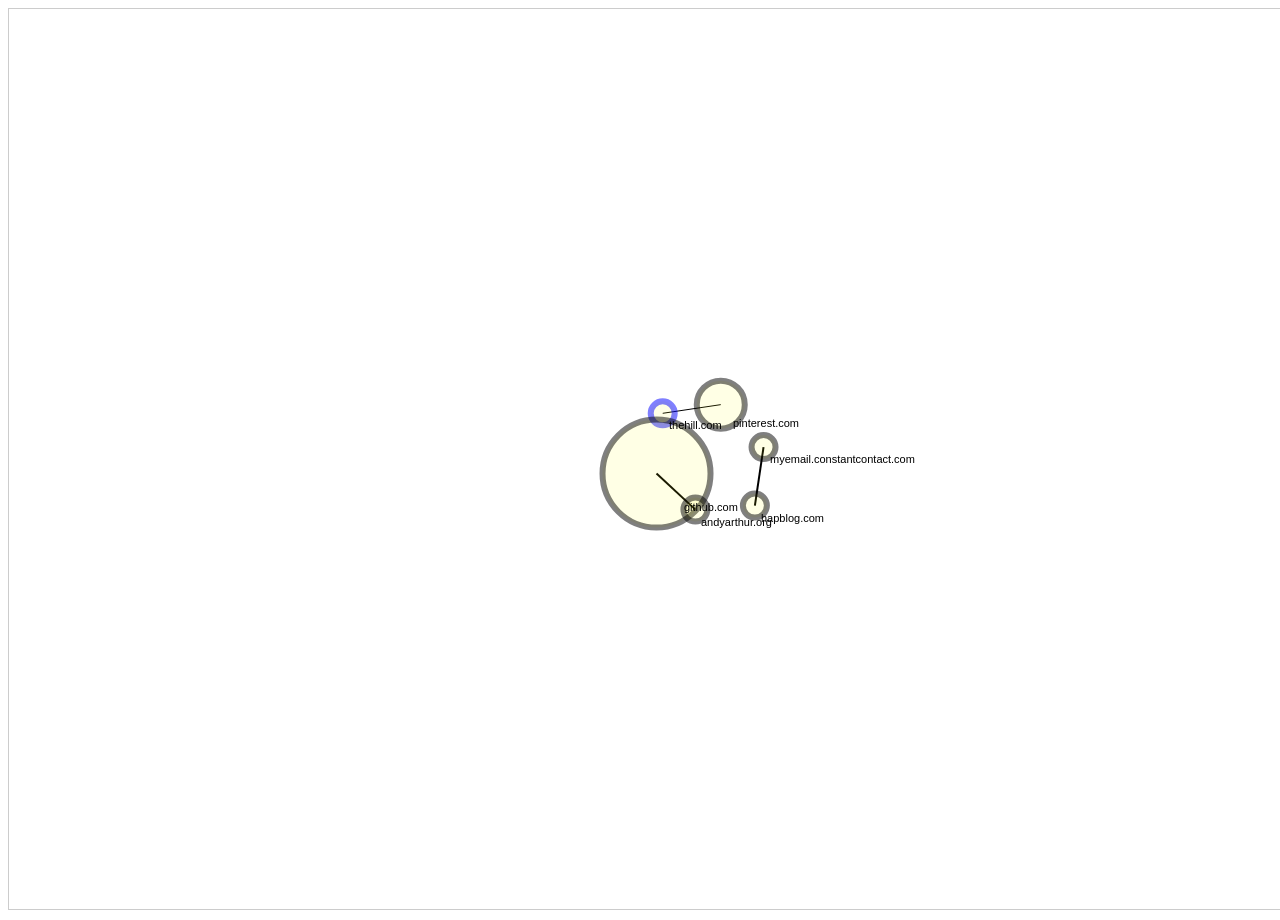
==== components/check_news_coverage/graph/index.html @ 0472d991 "news converage and NLP model" ====
<!doctype html>
<html>
<head>
	<title>Graph</title>
	<meta charset="utf-8">
	<link rel="stylesheet" href="style.css" type="text/css" media="screen" />
	<script type="text/javascript" src="canvas.js"></script>
	<script type="text/javascript" src="graph.js"></script>
</head>
<body>
	<div id="graph" style="width:1400px; height:900px;">
		<script type="text/canvas">
			function setup(canvas) {
				canvas.size(1400, 900);
				canvas.fps = 30;
				g = new Graph(canvas.element, 6);
				var n = {
					"thehill.com": {radius:12.0, fill:"rgba(32640,32640,0,0.10)", stroke:"rgba(0,0,65025,0.50)", strokewidth:6.0},
					"pinterest.com": {radius:24.0, fill:"rgba(32640,32640,0,0.10)", stroke:"rgba(0,0,0,0.50)", strokewidth:6.0},
					"github.com": {radius:54.0, fill:"rgba(32640,32640,0,0.10)", stroke:"rgba(0,0,0,0.50)", strokewidth:6.0},
					"andyarthur.org": {radius:12.0, fill:"rgba(32640,32640,0,0.10)", stroke:"rgba(0,0,0,0.50)", strokewidth:6.0},
					"myemail.constantcontact.com": {radius:12.0, fill:"rgba(32640,32640,0,0.10)", stroke:"rgba(0,0,0,0.50)", strokewidth:6.0},
					"hapblog.com": {radius:12.0, fill:"rgba(32640,32640,0,0.10)", stroke:"rgba(0,0,0,0.50)", strokewidth:6.0}
				};
				var e = [
					["thehill.com", "pinterest.com", {length:1004.00}],
					["github.com", "andyarthur.org", {length:1009.00, strokewidth:2.00}],
					["myemail.constantcontact.com", "hapblog.com", {length:1002.00, strokewidth:2.00}]
				];
				for (var id in n) {
					g.addNode(id, n[id]);
				}
				for (var i=0; i < e.length; i++) {
					var n1 = g.nodeset[e[i][0]];
					var n2 = g.nodeset[e[i][1]];
					g.addEdge(n1, n2, e[i][2]);
				}
				g.layout.k = 4.0; // Force constant (= edge length).
				g.layout.force = 0.01; // Repulsive strength.
				g.layout.repulsion = 50; // Repulsive radius.
				g.eigenvectorCentrality();
				g.betweennessCentrality();
				g.degreeCentrality();
				// Apply Node.weight to Node.radius.
				for (var i=0; i < g.nodes.length; i++) {
					var n = g.nodes[i];
					n.radius = n.radius + n.radius * n.weight;
				}
				// Apply Edge.length (leaves get shorter edges).
				for (var i=0; i < g.nodes.length; i++) {
					var e = g.nodes[i].edges();
					if (e.length == 1) {
						e[0].length *= 0.2;
					}
				}
			}
			function draw(canvas) {
				if (g.layout.iterations <= 500) {
					canvas.clear();
					//shadow();
					stroke(0);
					fill(0,0);
					g.update(2);
					g.draw(false, false);
				}
				g.drag(canvas.mouse);
			}
		</script>
	</div>
</body>
</html>
---- components/check_news_coverage/graph/style.css ----
body { font: 11px sans-serif; }
a { color: dodgerblue; }
#graph canvas { }
#graph .node-label { font-size: 11px; }
#graph {
	display: inline-block;
	position: relative;
	overflow: hidden;
	border: 1px solid #ccc;
}
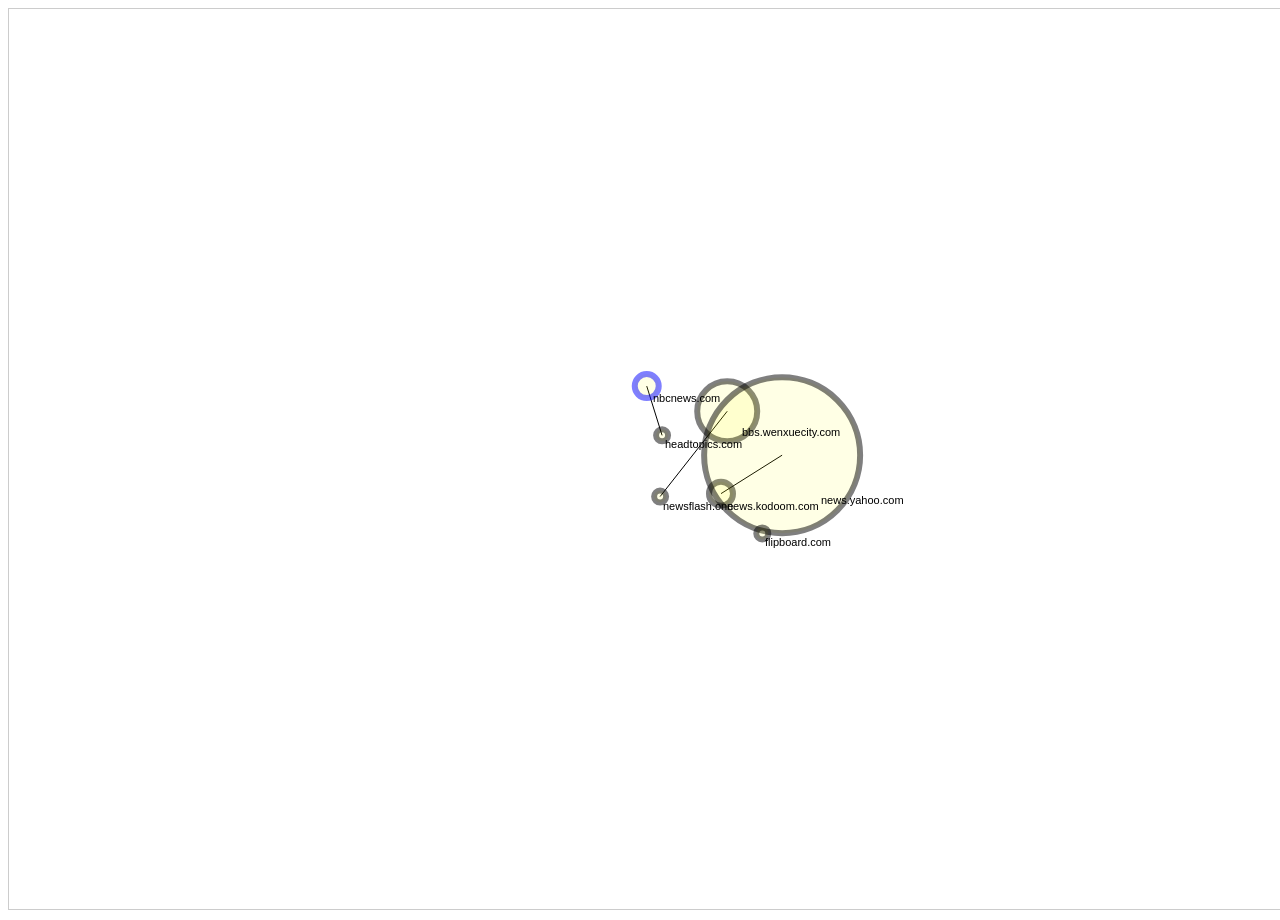
==== commit 410f9977: "-Add: Style based and Knowledge based appraoches" ====
--- a/components/check_news_coverage/graph/index.html
+++ b/components/check_news_coverage/graph/index.html
@@ -15,17 +15,18 @@
 				canvas.fps = 30;
 				g = new Graph(canvas.element, 6);
 				var n = {
-					"thehill.com": {radius:12.0, fill:"rgba(32640,32640,0,0.10)", stroke:"rgba(0,0,65025,0.50)", strokewidth:6.0},
-					"pinterest.com": {radius:24.0, fill:"rgba(32640,32640,0,0.10)", stroke:"rgba(0,0,0,0.50)", strokewidth:6.0},
-					"github.com": {radius:54.0, fill:"rgba(32640,32640,0,0.10)", stroke:"rgba(0,0,0,0.50)", strokewidth:6.0},
-					"andyarthur.org": {radius:12.0, fill:"rgba(32640,32640,0,0.10)", stroke:"rgba(0,0,0,0.50)", strokewidth:6.0},
-					"myemail.constantcontact.com": {radius:12.0, fill:"rgba(32640,32640,0,0.10)", stroke:"rgba(0,0,0,0.50)", strokewidth:6.0},
-					"hapblog.com": {radius:12.0, fill:"rgba(32640,32640,0,0.10)", stroke:"rgba(0,0,0,0.50)", strokewidth:6.0}
+					"nbcnews.com": {radius:12.0, fill:"rgba(32640,32640,0,0.10)", stroke:"rgba(0,0,65025,0.50)", strokewidth:6.0},
+					"headtopics.com": {radius:6.0, fill:"rgba(32640,32640,0,0.10)", stroke:"rgba(0,0,0,0.50)", strokewidth:6.0},
+					"newsflash.one": {radius:6.0, fill:"rgba(32640,32640,0,0.10)", stroke:"rgba(0,0,0,0.50)", strokewidth:6.0},
+					"bbs.wenxuecity.com": {radius:30.0, fill:"rgba(32640,32640,0,0.10)", stroke:"rgba(0,0,0,0.50)", strokewidth:6.0},
+					"news.kodoom.com": {radius:12.0, fill:"rgba(32640,32640,0,0.10)", stroke:"rgba(0,0,0,0.50)", strokewidth:6.0},
+					"news.yahoo.com": {radius:78.0, fill:"rgba(32640,32640,0,0.10)", stroke:"rgba(0,0,0,0.50)", strokewidth:6.0},
+					"flipboard.com": {radius:6.0, fill:"rgba(32640,32640,0,0.10)", stroke:"rgba(0,0,0,0.50)", strokewidth:6.0}
 				};
 				var e = [
-					["thehill.com", "pinterest.com", {length:1004.00}],
-					["github.com", "andyarthur.org", {length:1009.00, strokewidth:2.00}],
-					["myemail.constantcontact.com", "hapblog.com", {length:1002.00, strokewidth:2.00}]
+					["nbcnews.com", "headtopics.com", {length:1002.00}],
+					["newsflash.one", "bbs.wenxuecity.com", {length:1005.00}],
+					["news.kodoom.com", "news.yahoo.com", {length:1013.00}]
 				];
 				for (var id in n) {
 					g.addNode(id, n[id]);
